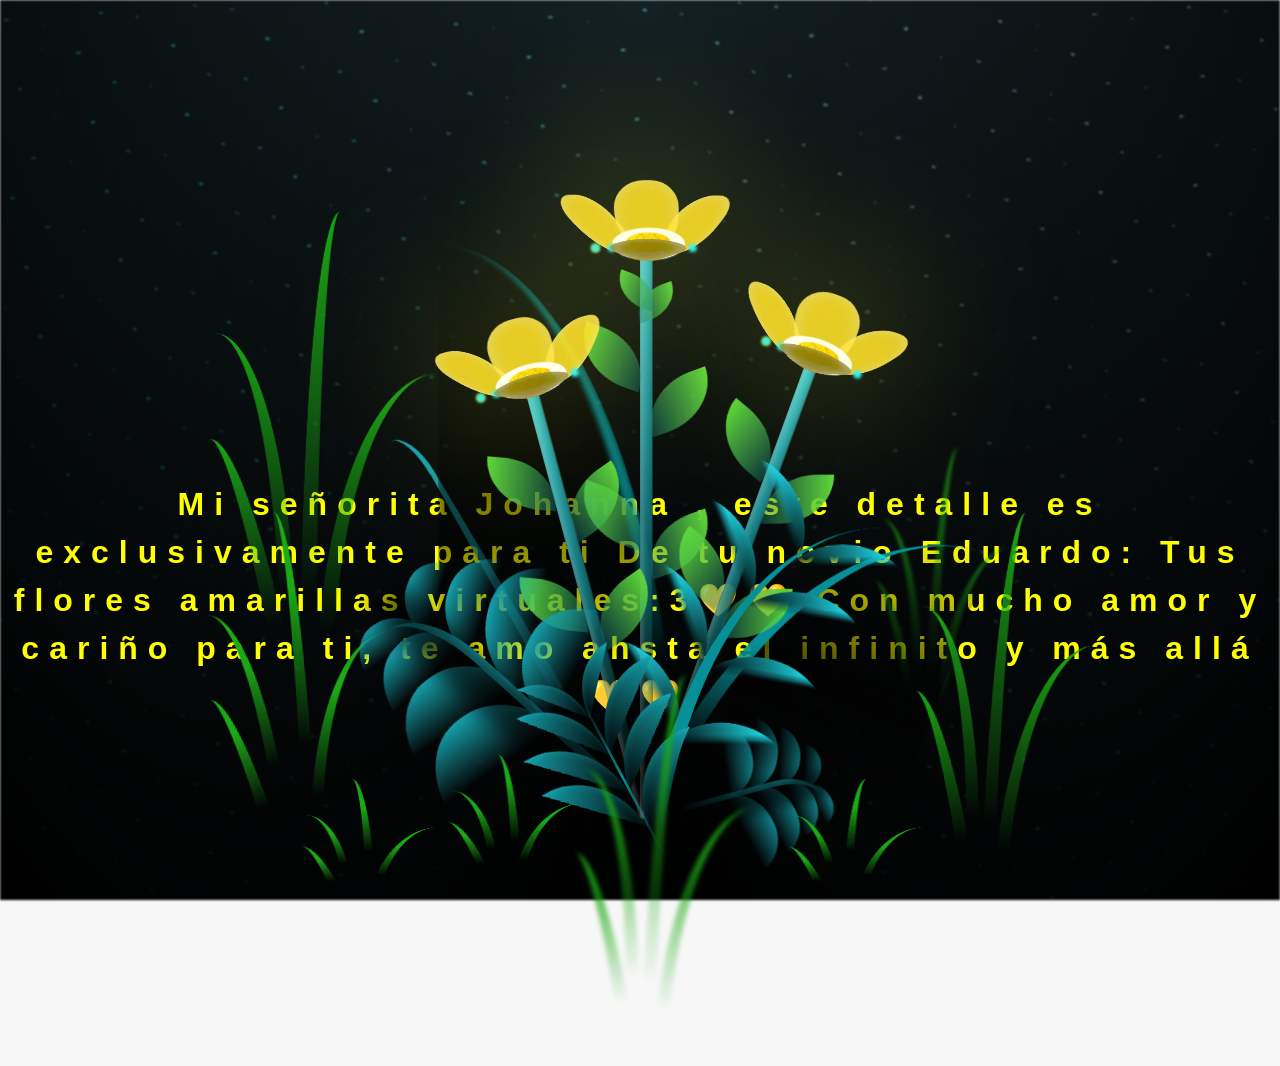
==== flower.html @ 1150c1e6 "Add files via upload" ====
<!DOCTYPE html>
<html lang="es">
  <head>
    <meta charset="UTF-8" />
    <meta http-equiv="X-UA-Compatible" content="IE=edge" />
    <meta name="viewport" content="width=device-width, initial-scale=1.0" />
    <link rel="stylesheet" href="css/main.css" />
    <link rel="icon" href="img/flowers.png" type="image/x-icon" />
    <title>Flower</title>
  </head>
  <body class="container">
    <audio src="sound/Te Amo y Más.mp3" autoplay></audio>
    <div id="lyrics">
     
    </div>
    <h1 class="titulo">Mi señorita Johanna  , este detalle es exclusivamente para ti
      De tu novio Eduardo: Tus flores amarillas virtuales:3💛💛
    Con mucho amor y cariño para ti, te amo ahsta el infinito y más allá💛💛</h1>
  
    <div class="night"></div>
    <div class="flowers">
      <div class="flower flower--1">
        <div class="flower__leafs flower__leafs--1">
          <div class="flower__leaf flower__leaf--1"></div>
          <div class="flower__leaf flower__leaf--2"></div>
          <div class="flower__leaf flower__leaf--3"></div>
          <div class="flower__leaf flower__leaf--4"></div>
          <div class="flower__white-circle"></div>

          <div class="flower__light flower__light--1"></div>
          <div class="flower__light flower__light--2"></div>
          <div class="flower__light flower__light--3"></div>
          <div class="flower__light flower__light--4"></div>
          <div class="flower__light flower__light--5"></div>
          <div class="flower__light flower__light--6"></div>
          <div class="flower__light flower__light--7"></div>
          <div class="flower__light flower__light--8"></div>
        </div>
        <div class="flower__line">
          <div class="flower__line__leaf flower__line__leaf--1"></div>
          <div class="flower__line__leaf flower__line__leaf--2"></div>
          <div class="flower__line__leaf flower__line__leaf--3"></div>
          <div class="flower__line__leaf flower__line__leaf--4"></div>
          <div class="flower__line__leaf flower__line__leaf--5"></div>
          <div class="flower__line__leaf flower__line__leaf--6"></div>
        </div>
      </div>

      <div class="flower flower--2">
        <div class="flower__leafs flower__leafs--2">
          <div class="flower__leaf flower__leaf--1"></div>
          <div class="flower__leaf flower__leaf--2"></div>
          <div class="flower__leaf flower__leaf--3"></div>
          <div class="flower__leaf flower__leaf--4"></div>
          <div class="flower__white-circle"></div>

          <div class="flower__light flower__light--1"></div>
          <div class="flower__light flower__light--2"></div>
          <div class="flower__light flower__light--3"></div>
          <div class="flower__light flower__light--4"></div>
          <div class="flower__light flower__light--5"></div>
          <div class="flower__light flower__light--6"></div>
          <div class="flower__light flower__light--7"></div>
          <div class="flower__light flower__light--8"></div>
        </div>
        <div class="flower__line">
          <div class="flower__line__leaf flower__line__leaf--1"></div>
          <div class="flower__line__leaf flower__line__leaf--2"></div>
          <div class="flower__line__leaf flower__line__leaf--3"></div>
          <div class="flower__line__leaf flower__line__leaf--4"></div>
        </div>
      </div>

      <div class="flower flower--3">
        <div class="flower__leafs flower__leafs--3">
          <div class="flower__leaf flower__leaf--1"></div>
          <div class="flower__leaf flower__leaf--2"></div>
          <div class="flower__leaf flower__leaf--3"></div>
          <div class="flower__leaf flower__leaf--4"></div>
          <div class="flower__white-circle"></div>

          <div class="flower__light flower__light--1"></div>
          <div class="flower__light flower__light--2"></div>
          <div class="flower__light flower__light--3"></div>
          <div class="flower__light flower__light--4"></div>
          <div class="flower__light flower__light--5"></div>
          <div class="flower__light flower__light--6"></div>
          <div class="flower__light flower__light--7"></div>
          <div class="flower__light flower__light--8"></div>
        </div>
        <div class="flower__line">
          <div class="flower__line__leaf flower__line__leaf--1"></div>
          <div class="flower__line__leaf flower__line__leaf--2"></div>
          <div class="flower__line__leaf flower__line__leaf--3"></div>
          <div class="flower__line__leaf flower__line__leaf--4"></div>
        </div>
      </div>

      <div class="grow-ans" style="--d: 1.2s">
        <div class="flower__g-long">
          <div class="flower__g-long__top"></div>
          <div class="flower__g-long__bottom"></div>
        </div>
      </div>

      <div class="growing-grass">
        <div class="flower__grass flower__grass--1">
          <div class="flower__grass--top"></div>
          <div class="flower__grass--bottom"></div>
          <div class="flower__grass__leaf flower__grass__leaf--1"></div>
          <div class="flower__grass__leaf flower__grass__leaf--2"></div>
          <div class="flower__grass__leaf flower__grass__leaf--3"></div>
          <div class="flower__grass__leaf flower__grass__leaf--4"></div>
          <div class="flower__grass__leaf flower__grass__leaf--5"></div>
          <div class="flower__grass__leaf flower__grass__leaf--6"></div>
          <div class="flower__grass__leaf flower__grass__leaf--7"></div>
          <div class="flower__grass__leaf flower__grass__leaf--8"></div>
          <div class="flower__grass__overlay"></div>
        </div>
      </div>

      <div class="growing-grass">
        <div class="flower__grass flower__grass--2">
          <div class="flower__grass--top"></div>
          <div class="flower__grass--bottom"></div>
          <div class="flower__grass__leaf flower__grass__leaf--1"></div>
          <div class="flower__grass__leaf flower__grass__leaf--2"></div>
          <div class="flower__grass__leaf flower__grass__leaf--3"></div>
          <div class="flower__grass__leaf flower__grass__leaf--4"></div>
          <div class="flower__grass__leaf flower__grass__leaf--5"></div>
          <div class="flower__grass__leaf flower__grass__leaf--6"></div>
          <div class="flower__grass__leaf flower__grass__leaf--7"></div>
          <div class="flower__grass__leaf flower__grass__leaf--8"></div>
          <div class="flower__grass__overlay"></div>
        </div>
      </div>

      <div class="grow-ans" style="--d: 2.4s">
        <div class="flower__g-right flower__g-right--1">
          <div class="leaf"></div>
        </div>
      </div>

      <div class="grow-ans" style="--d: 2.8s">
        <div class="flower__g-right flower__g-right--2">
          <div class="leaf"></div>
        </div>
      </div>

      <div class="grow-ans" style="--d: 2.8s">
        <div class="flower__g-front">
          <div
            class="flower__g-front__leaf-wrapper flower__g-front__leaf-wrapper--1"
          >
            <div class="flower__g-front__leaf"></div>
          </div>
          <div
            class="flower__g-front__leaf-wrapper flower__g-front__leaf-wrapper--2"
          >
            <div class="flower__g-front__leaf"></div>
          </div>
          <div
            class="flower__g-front__leaf-wrapper flower__g-front__leaf-wrapper--3"
          >
            <div class="flower__g-front__leaf"></div>
          </div>
          <div
            class="flower__g-front__leaf-wrapper flower__g-front__leaf-wrapper--4"
          >
            <div class="flower__g-front__leaf"></div>
          </div>
          <div
            class="flower__g-front__leaf-wrapper flower__g-front__leaf-wrapper--5"
          >
            <div class="flower__g-front__leaf"></div>
          </div>
          <div
            class="flower__g-front__leaf-wrapper flower__g-front__leaf-wrapper--6"
          >
            <div class="flower__g-front__leaf"></div>
          </div>
          <div
            class="flower__g-front__leaf-wrapper flower__g-front__leaf-wrapper--7"
          >
            <div class="flower__g-front__leaf"></div>
          </div>
          <div
            class="flower__g-front__leaf-wrapper flower__g-front__leaf-wrapper--8"
          >
            <div class="flower__g-front__leaf"></div>
          </div>
          <div class="flower__g-front__line"></div>
        </div>
      </div>

      <div class="grow-ans" style="--d: 3.2s">
        <div class="flower__g-fr">
          <div class="leaf"></div>
          <div class="flower__g-fr__leaf flower__g-fr__leaf--1"></div>
          <div class="flower__g-fr__leaf flower__g-fr__leaf--2"></div>
          <div class="flower__g-fr__leaf flower__g-fr__leaf--3"></div>
          <div class="flower__g-fr__leaf flower__g-fr__leaf--4"></div>
          <div class="flower__g-fr__leaf flower__g-fr__leaf--5"></div>
          <div class="flower__g-fr__leaf flower__g-fr__leaf--6"></div>
          <div class="flower__g-fr__leaf flower__g-fr__leaf--7"></div>
          <div class="flower__g-fr__leaf flower__g-fr__leaf--8"></div>
        </div>
      </div>

      <div class="long-g long-g--0">
        <div class="grow-ans" style="--d: 3s">
          <div class="leaf leaf--0"></div>
        </div>
        <div class="grow-ans" style="--d: 2.2s">
          <div class="leaf leaf--1"></div>
        </div>
        <div class="grow-ans" style="--d: 3.4s">
          <div class="leaf leaf--2"></div>
        </div>
        <div class="grow-ans" style="--d: 3.6s">
          <div class="leaf leaf--3"></div>
        </div>
      </div>

      <div class="long-g long-g--1">
        <div class="grow-ans" style="--d: 3.6s">
          <div class="leaf leaf--0"></div>
        </div>
        <div class="grow-ans" style="--d: 3.8s">
          <div class="leaf leaf--1"></div>
        </div>
        <div class="grow-ans" style="--d: 4s">
          <div class="leaf leaf--2"></div>
        </div>
        <div class="grow-ans" style="--d: 4.2s">
          <div class="leaf leaf--3"></div>
        </div>
      </div>

      <div class="long-g long-g--2">
        <div class="grow-ans" style="--d: 4s">
          <div class="leaf leaf--0"></div>
        </div>
        <div class="grow-ans" style="--d: 4.2s">
          <div class="leaf leaf--1"></div>
        </div>
        <div class="grow-ans" style="--d: 4.4s">
          <div class="leaf leaf--2"></div>
        </div>
        <div class="grow-ans" style="--d: 4.6s">
          <div class="leaf leaf--3"></div>
        </div>
      </div>

      <div class="long-g long-g--3">
        <div class="grow-ans" style="--d: 4s">
          <div class="leaf leaf--0"></div>
        </div>
        <div class="grow-ans" style="--d: 4.2s">
          <div class="leaf leaf--1"></div>
        </div>
        <div class="grow-ans" style="--d: 3s">
          <div class="leaf leaf--2"></div>
        </div>
        <div class="grow-ans" style="--d: 3.6s">
          <div class="leaf leaf--3"></div>
        </div>
      </div>

      <div class="long-g long-g--4">
        <div class="grow-ans" style="--d: 4s">
          <div class="leaf leaf--0"></div>
        </div>
        <div class="grow-ans" style="--d: 4.2s">
          <div class="leaf leaf--1"></div>
        </div>
        <div class="grow-ans" style="--d: 3s">
          <div class="leaf leaf--2"></div>
        </div>
        <div class="grow-ans" style="--d: 3.6s">
          <div class="leaf leaf--3"></div>
        </div>
      </div>

      <div class="long-g long-g--5">
        <div class="grow-ans" style="--d: 4s">
          <div class="leaf leaf--0"></div>
        </div>
        <div class="grow-ans" style="--d: 4.2s">
          <div class="leaf leaf--1"></div>
        </div>
        <div class="grow-ans" style="--d: 3s">
          <div class="leaf leaf--2"></div>
        </div>
        <div class="grow-ans" style="--d: 3.6s">
          <div class="leaf leaf--3"></div>
        </div>
      </div>

      <div class="long-g long-g--6">
        <div class="grow-ans" style="--d: 4.2s">
          <div class="leaf leaf--0"></div>
        </div>
        <div class="grow-ans" style="--d: 4.4s">
          <div class="leaf leaf--1"></div>
        </div>
        <div class="grow-ans" style="--d: 4.6s">
          <div class="leaf leaf--2"></div>
        </div>
        <div class="grow-ans" style="--d: 4.8s">
          <div class="leaf leaf--3"></div>
        </div>
      </div>

      <div class="long-g long-g--7">
        <div class="grow-ans" style="--d: 3s">
          <div class="leaf leaf--0"></div>
        </div>
        <div class="grow-ans" style="--d: 3.2s">
          <div class="leaf leaf--1"></div>
        </div>
        <div class="grow-ans" style="--d: 3.5s">
          <div class="leaf leaf--2"></div>
        </div>
        <div class="grow-ans" style="--d: 3.6s">
          <div class="leaf leaf--3"></div>
        </div>
      </div>
    </div>
    <script src="anim.js"></script>
    <script src="main.js"></script>
  </body>
</html>
---- css/main.css ----
*,
*::after,
*::before {
  padding: 0;
  margin: 0;
  box-sizing: border-box;
}

:root {
  --dark-color: #000;
}

body {
  display: flex;
  align-items: flex-end;
  justify-content: center;
  min-height: 100vh;
  background-color: var(--dark-color);
  overflow: hidden;
  perspective: 1000px;
}

#lyrics {
  font-size: 28px;
  font-family: "Franklin Gothic Medium", "Arial Narrow", Arial, sans-serif;
  color: white;
  position: absolute;
  margin-bottom: 20%;
  z-index: 1;
  font-weight: bold;
  letter-spacing: 4px;
}
@media only screen and (max-width: 600px) {
  /* Estilos específicos para dispositivos con un ancho máximo de 600px */
  #lyrics {
      font-size: 14px; /* Reduce el tamaño del texto para dispositivos más pequeños */
      margin-bottom: 530px;
      letter-spacing: 3px;
  }

}
.titulo {
  margin-bottom: 180px;
  font-family: "Arial Narrow", Arial, sans-serif;
  color: yellow;
  position: absolute;
  font-weight: bold;
  letter-spacing: 10px;
  opacity: 0;
  animation: fadeIn 3s ease-in-out forwards;
  text-align: center;
}
@keyframes fadeIn {
  from {
    opacity: 0;
  }
  to {
    opacity: 1;
  }
}

.night {
  z-index: -1;
  position: absolute;
  left: 50%;
  top: 0;
  transform: translateX(-50%);
  width: 100%;
  height: 100%;
  filter: blur(0.1vmin);
  background-image: radial-gradient(
      ellipse at top,
      transparent 0%,
      var(--dark-color)
    ),
    radial-gradient(
      ellipse at bottom,
      var(--dark-color),
      rgba(145, 233, 255, 0.2)
    ),
    repeating-linear-gradient(
      220deg,
      rgb(0, 0, 0) 0px,
      rgb(0, 0, 0) 19px,
      transparent 19px,
      transparent 22px
    ),
    repeating-linear-gradient(
      189deg,
      rgb(0, 0, 0) 0px,
      rgb(0, 0, 0) 19px,
      transparent 19px,
      transparent 22px
    ),
    repeating-linear-gradient(
      148deg,
      rgb(0, 0, 0) 0px,
      rgb(0, 0, 0) 19px,
      transparent 19px,
      transparent 22px
    ),
    linear-gradient(90deg, rgb(0, 255, 250), rgb(240, 240, 240));
}

.flowers {
  position: relative;
  transform: scale(0.9);
  /*margin-bottom: 100px;
  */
}

@media only screen and (max-width: 600px) {
  /* Estilos específicos para dispositivos con un ancho máximo de 600px */
.flowers {
      font-size: 14px;
      margin-bottom: 35%;
      letter-spacing: 3px;
      transform: scale(1.0);
}

}

.flower {
  position: absolute;
  bottom: 10vmin;
  transform-origin: bottom center;
  z-index: 10;
  --fl-speed: 0.8s;
}
.flower--1 {
  -webkit-animation: moving-flower-1 4s linear infinite;
  animation: moving-flower-1 4s linear infinite;
}
.flower--1 .flower__line {
  height: 70vmin;
  -webkit-animation-delay: 0.3s;
  animation-delay: 0.3s;
}
.flower--1 .flower__line__leaf--1 {
  -webkit-animation: blooming-leaf-right var(--fl-speed) 1.6s backwards;
  animation: blooming-leaf-right var(--fl-speed) 1.6s backwards;
}
.flower--1 .flower__line__leaf--2 {
  -webkit-animation: blooming-leaf-right var(--fl-speed) 1.4s backwards;
  animation: blooming-leaf-right var(--fl-speed) 1.4s backwards;
}
.flower--1 .flower__line__leaf--3 {
  -webkit-animation: blooming-leaf-left var(--fl-speed) 1.2s backwards;
  animation: blooming-leaf-left var(--fl-speed) 1.2s backwards;
}
.flower--1 .flower__line__leaf--4 {
  -webkit-animation: blooming-leaf-left var(--fl-speed) 1s backwards;
  animation: blooming-leaf-left var(--fl-speed) 1s backwards;
}
.flower--1 .flower__line__leaf--5 {
  -webkit-animation: blooming-leaf-right var(--fl-speed) 1.8s backwards;
  animation: blooming-leaf-right var(--fl-speed) 1.8s backwards;
}
.flower--1 .flower__line__leaf--6 {
  -webkit-animation: blooming-leaf-left var(--fl-speed) 2s backwards;
  animation: blooming-leaf-left var(--fl-speed) 2s backwards;
}
.flower--2 {
  left: 50%;
  transform: rotate(20deg);
  -webkit-animation: moving-flower-2 4s linear infinite;
  animation: moving-flower-2 4s linear infinite;
}
.flower--2 .flower__line {
  height: 60vmin;
  -webkit-animation-delay: 0.6s;
  animation-delay: 0.6s;
}
.flower--2 .flower__line__leaf--1 {
  -webkit-animation: blooming-leaf-right var(--fl-speed) 1.9s backwards;
  animation: blooming-leaf-right var(--fl-speed) 1.9s backwards;
}
.flower--2 .flower__line__leaf--2 {
  -webkit-animation: blooming-leaf-right var(--fl-speed) 1.7s backwards;
  animation: blooming-leaf-right var(--fl-speed) 1.7s backwards;
}
.flower--2 .flower__line__leaf--3 {
  -webkit-animation: blooming-leaf-left var(--fl-speed) 1.5s backwards;
  animation: blooming-leaf-left var(--fl-speed) 1.5s backwards;
}
.flower--2 .flower__line__leaf--4 {
  -webkit-animation: blooming-leaf-left var(--fl-speed) 1.3s backwards;
  animation: blooming-leaf-left var(--fl-speed) 1.3s backwards;
}
.flower--3 {
  left: 50%;
  transform: rotate(-15deg);
  -webkit-animation: moving-flower-3 4s linear infinite;
  animation: moving-flower-3 4s linear infinite;
}
.flower--3 .flower__line {
  -webkit-animation-delay: 0.9s;
  animation-delay: 0.9s;
}
.flower--3 .flower__line__leaf--1 {
  -webkit-animation: blooming-leaf-right var(--fl-speed) 2.5s backwards;
  animation: blooming-leaf-right var(--fl-speed) 2.5s backwards;
}
.flower--3 .flower__line__leaf--2 {
  -webkit-animation: blooming-leaf-right var(--fl-speed) 2.3s backwards;
  animation: blooming-leaf-right var(--fl-speed) 2.3s backwards;
}
.flower--3 .flower__line__leaf--3 {
  -webkit-animation: blooming-leaf-left var(--fl-speed) 2.1s backwards;
  animation: blooming-leaf-left var(--fl-speed) 2.1s backwards;
}
.flower--3 .flower__line__leaf--4 {
  -webkit-animation: blooming-leaf-left var(--fl-speed) 1.9s backwards;
  animation: blooming-leaf-left var(--fl-speed) 1.9s backwards;
}
.flower__leafs {
  position: relative;
  -webkit-animation: blooming-flower 2s backwards;
  animation: blooming-flower 2s backwards;
}
.flower__leafs--1 {
  -webkit-animation-delay: 1.1s;
  animation-delay: 1.1s;
}
.flower__leafs--2 {
  -webkit-animation-delay: 1.4s;
  animation-delay: 1.4s;
}
.flower__leafs--3 {
  -webkit-animation-delay: 1.7s;
  animation-delay: 1.7s;
}
.flower__leafs::after {
  content: "";
  position: absolute;
  left: 0;
  top: 0;
  transform: translate(-50%, -100%);
  width: 8vmin;
  height: 8vmin;
  background-color: #f9fd25;
  /* background-color: #fd2525; */
  filter: blur(10vmin);
}
.flower__leaf {
  position: absolute;
  bottom: 0;
  left: 50%;
  width: 8vmin;
  height: 11vmin;
  border-radius: 51% 49% 47% 53%/44% 45% 55% 69%;
  background-color: #253bfd;
  background-color: #fddd25;
  transform-origin: bottom center;
  opacity: 0.9;
  box-shadow: inset 0 0 2vmin rgba(255, 255, 255, 0.5);
}
.flower__leaf--1 {
  transform: translate(-10%, 1%) rotateY(40deg) rotateX(-50deg);
}
.flower__leaf--2 {
  transform: translate(-50%, -4%) rotateX(40deg);
}
.flower__leaf--3 {
  transform: translate(-90%, 0%) rotateY(45deg) rotateX(50deg);
}
.flower__leaf--4 {
  width: 8vmin;
  height: 8vmin;
  transform-origin: bottom left;
  border-radius: 4vmin 10vmin 4vmin 4vmin;
  transform: translate(0%, 18%) rotateX(70deg) rotate(-43deg);
  background-color: #7c6901;
  z-index: 1;
  opacity: 0.8;
}
.flower__white-circle {
  position: absolute;
  left: -3.5vmin;
  top: -3vmin;
  width: 9vmin;
  height: 4vmin;
  border-radius: 50%;
  background-color: #fff;
}
.flower__white-circle::after {
  content: "";
  position: absolute;
  left: 50%;
  top: 45%;
  transform: translate(-50%, -50%);
  width: 60%;
  height: 60%;
  border-radius: inherit;
  background-image: repeating-linear-gradient(
      135deg,
      rgba(0, 0, 0, 0.03) 0px,
      rgba(0, 0, 0, 0.03) 1px,
      transparent 1px,
      transparent 12px
    ),
    repeating-linear-gradient(
      45deg,
      rgba(0, 0, 0, 0.03) 0px,
      rgba(0, 0, 0, 0.03) 1px,
      transparent 1px,
      transparent 12px
    ),
    repeating-linear-gradient(
      67.5deg,
      rgba(0, 0, 0, 0.03) 0px,
      rgba(0, 0, 0, 0.03) 1px,
      transparent 1px,
      transparent 12px
    ),
    repeating-linear-gradient(
      135deg,
      rgba(0, 0, 0, 0.03) 0px,
      rgba(0, 0, 0, 0.03) 1px,
      transparent 1px,
      transparent 12px
    ),
    repeating-linear-gradient(
      45deg,
      rgba(0, 0, 0, 0.03) 0px,
      rgba(0, 0, 0, 0.03) 1px,
      transparent 1px,
      transparent 12px
    ),
    repeating-linear-gradient(
      112.5deg,
      rgba(0, 0, 0, 0.03) 0px,
      rgba(0, 0, 0, 0.03) 1px,
      transparent 1px,
      transparent 12px
    ),
    repeating-linear-gradient(
      112.5deg,
      rgba(0, 0, 0, 0.03) 0px,
      rgba(0, 0, 0, 0.03) 1px,
      transparent 1px,
      transparent 12px
    ),
    repeating-linear-gradient(
      45deg,
      rgba(0, 0, 0, 0.03) 0px,
      rgba(0, 0, 0, 0.03) 1px,
      transparent 1px,
      transparent 12px
    ),
    repeating-linear-gradient(
      22.5deg,
      rgba(0, 0, 0, 0.03) 0px,
      rgba(0, 0, 0, 0.03) 1px,
      transparent 1px,
      transparent 12px
    ),
    repeating-linear-gradient(
      45deg,
      rgba(0, 0, 0, 0.03) 0px,
      rgba(0, 0, 0, 0.03) 1px,
      transparent 1px,
      transparent 12px
    ),
    repeating-linear-gradient(
      22.5deg,
      rgba(0, 0, 0, 0.03) 0px,
      rgba(0, 0, 0, 0.03) 1px,
      transparent 1px,
      transparent 12px
    ),
    repeating-linear-gradient(
      135deg,
      rgba(0, 0, 0, 0.03) 0px,
      rgba(0, 0, 0, 0.03) 1px,
      transparent 1px,
      transparent 12px
    ),
    repeating-linear-gradient(
      157.5deg,
      rgba(0, 0, 0, 0.03) 0px,
      rgba(0, 0, 0, 0.03) 1px,
      transparent 1px,
      transparent 12px
    ),
    repeating-linear-gradient(
      67.5deg,
      rgba(0, 0, 0, 0.03) 0px,
      rgba(0, 0, 0, 0.03) 1px,
      transparent 1px,
      transparent 12px
    ),
    repeating-linear-gradient(
      67.5deg,
      rgba(0, 0, 0, 0.03) 0px,
      rgba(0, 0, 0, 0.03) 1px,
      transparent 1px,
      transparent 12px
    ),
    linear-gradient(90deg, rgb(255, 235, 18), rgb(255, 206, 0));
}
.flower__line {
  height: 55vmin;
  width: 1.5vmin;
  background-image: linear-gradient(
      to left,
      rgba(0, 0, 0, 0.2),
      transparent,
      rgba(255, 255, 255, 0.2)
    ),
    linear-gradient(to top, transparent 10%, #14757a, #39c6d6);
  box-shadow: inset 0 0 2px rgba(0, 0, 0, 0.5);
  -webkit-animation: grow-flower-tree 4s backwards;
  animation: grow-flower-tree 4s backwards;
}
.flower__line__leaf {
  --w: 7vmin;
  --h: calc(var(--w) + 2vmin);
  position: absolute;
  top: 20%;
  left: 90%;
  width: var(--w);
  height: var(--h);
  border-top-right-radius: var(--h);
  border-bottom-left-radius: var(--h);
  background-image: linear-gradient(to top, rgba(20, 117, 122, 0.4), #5ed639);
}
.flower__line__leaf--1 {
  transform: rotate(70deg) rotateY(30deg);
}
.flower__line__leaf--2 {
  top: 45%;
  transform: rotate(70deg) rotateY(30deg);
}
.flower__line__leaf--3,
.flower__line__leaf--4,
.flower__line__leaf--6 {
  border-top-right-radius: 0;
  border-bottom-left-radius: 0;
  border-top-left-radius: var(--h);
  border-bottom-right-radius: var(--h);
  left: -460%;
  top: 12%;
  transform: rotate(-70deg) rotateY(30deg);
}
.flower__line__leaf--4 {
  top: 40%;
}
.flower__line__leaf--5 {
  top: 0;
  transform-origin: left;
  transform: rotate(70deg) rotateY(30deg) scale(0.6);
}
.flower__line__leaf--6 {
  top: -2%;
  left: -450%;
  transform-origin: right;
  transform: rotate(-70deg) rotateY(30deg) scale(0.6);
}
.flower__light {
  position: absolute;
  bottom: 0vmin;
  width: 1vmin;
  height: 1vmin;
  background-color: rgb(255, 251, 0);
  border-radius: 50%;
  filter: blur(0.2vmin);
  -webkit-animation: light-ans 4s linear infinite backwards;
  animation: light-ans 4s linear infinite backwards;
}
.flower__light:nth-child(odd) {
  background-color: #23f0ff;
}
.flower__light--1 {
  left: -2vmin;
  -webkit-animation-delay: 1s;
  animation-delay: 1s;
}
.flower__light--2 {
  left: 3vmin;
  -webkit-animation-delay: 0.5s;
  animation-delay: 0.5s;
}
.flower__light--3 {
  left: -6vmin;
  -webkit-animation-delay: 0.3s;
  animation-delay: 0.3s;
}
.flower__light--4 {
  left: 6vmin;
  -webkit-animation-delay: 0.9s;
  animation-delay: 0.9s;
}
.flower__light--5 {
  left: -1vmin;
  -webkit-animation-delay: 1.5s;
  animation-delay: 1.5s;
}
.flower__light--6 {
  left: -4vmin;
  -webkit-animation-delay: 3s;
  animation-delay: 3s;
}
.flower__light--7 {
  left: 3vmin;
  -webkit-animation-delay: 2s;
  animation-delay: 2s;
}
.flower__light--8 {
  left: -6vmin;
  -webkit-animation-delay: 3.5s;
  animation-delay: 3.5s;
}
.flower__grass {
  --c: #159faa;
  --line-w: 1.5vmin;
  position: absolute;
  bottom: 12vmin;
  left: -7vmin;
  display: flex;
  flex-direction: column;
  align-items: flex-end;
  z-index: 20;
  transform-origin: bottom center;
  transform: rotate(-48deg) rotateY(40deg);
}
.flower__grass--1 {
  -webkit-animation: moving-grass 2s linear infinite;
  animation: moving-grass 2s linear infinite;
}
.flower__grass--2 {
  left: 2vmin;
  bottom: 10vmin;
  transform: scale(0.5) rotate(75deg) rotateX(10deg) rotateY(-200deg);
  opacity: 0.8;
  z-index: 0;
  -webkit-animation: moving-grass--2 1.5s linear infinite;
  animation: moving-grass--2 1.5s linear infinite;
}
.flower__grass--top {
  width: 7vmin;
  height: 10vmin;
  border-top-right-radius: 100%;
  border-right: var(--line-w) solid var(--c);
  transform-origin: bottom center;
  transform: rotate(-2deg);
}
.flower__grass--bottom {
  margin-top: -2px;
  width: var(--line-w);
  height: 25vmin;
  background-image: linear-gradient(to top, transparent, var(--c));
}
.flower__grass__leaf {
  --size: 10vmin;
  position: absolute;
  width: calc(var(--size) * 2.1);
  height: var(--size);
  border-top-left-radius: var(--size);
  border-top-right-radius: var(--size);
  background-image: linear-gradient(
    to top,
    transparent,
    transparent 30%,
    var(--c)
  );
  z-index: 100;
}
.flower__grass__leaf--1 {
  top: -6%;
  left: 30%;
  --size: 6vmin;
  transform: rotate(-20deg);
  -webkit-animation: growing-grass-ans--1 2s 2.6s backwards;
  animation: growing-grass-ans--1 2s 2.6s backwards;
}
@-webkit-keyframes growing-grass-ans--1 {
  0% {
    transform-origin: bottom left;
    transform: rotate(-20deg) scale(0);
  }
}
@keyframes growing-grass-ans--1 {
  0% {
    transform-origin: bottom left;
    transform: rotate(-20deg) scale(0);
  }
}
.flower__grass__leaf--2 {
  top: -5%;
  left: -110%;
  --size: 6vmin;
  transform: rotate(10deg);
  -webkit-animation: growing-grass-ans--2 2s 2.4s linear backwards;
  animation: growing-grass-ans--2 2s 2.4s linear backwards;
}
@-webkit-keyframes growing-grass-ans--2 {
  0% {
    transform-origin: bottom right;
    transform: rotate(10deg) scale(0);
  }
}
@keyframes growing-grass-ans--2 {
  0% {
    transform-origin: bottom right;
    transform: rotate(10deg) scale(0);
  }
}
.flower__grass__leaf--3 {
  top: 5%;
  left: 60%;
  --size: 8vmin;
  transform: rotate(-18deg) rotateX(-20deg);
  -webkit-animation: growing-grass-ans--3 2s 2.2s linear backwards;
  animation: growing-grass-ans--3 2s 2.2s linear backwards;
}
@-webkit-keyframes growing-grass-ans--3 {
  0% {
    transform-origin: bottom left;
    transform: rotate(-18deg) rotateX(-20deg) scale(0);
  }
}
@keyframes growing-grass-ans--3 {
  0% {
    transform-origin: bottom left;
    transform: rotate(-18deg) rotateX(-20deg) scale(0);
  }
}
.flower__grass__leaf--4 {
  top: 6%;
  left: -135%;
  --size: 8vmin;
  transform: rotate(2deg);
  -webkit-animation: growing-grass-ans--4 2s 2s linear backwards;
  animation: growing-grass-ans--4 2s 2s linear backwards;
}
@-webkit-keyframes growing-grass-ans--4 {
  0% {
    transform-origin: bottom right;
    transform: rotate(2deg) scale(0);
  }
}
@keyframes growing-grass-ans--4 {
  0% {
    transform-origin: bottom right;
    transform: rotate(2deg) scale(0);
  }
}
.flower__grass__leaf--5 {
  top: 20%;
  left: 60%;
  --size: 10vmin;
  transform: rotate(-24deg) rotateX(-20deg);
  -webkit-animation: growing-grass-ans--5 2s 1.8s linear backwards;
  animation: growing-grass-ans--5 2s 1.8s linear backwards;
}
@-webkit-keyframes growing-grass-ans--5 {
  0% {
    transform-origin: bottom left;
    transform: rotate(-24deg) rotateX(-20deg) scale(0);
  }
}
@keyframes growing-grass-ans--5 {
  0% {
    transform-origin: bottom left;
    transform: rotate(-24deg) rotateX(-20deg) scale(0);
  }
}
.flower__grass__leaf--6 {
  top: 22%;
  left: -180%;
  --size: 10vmin;
  transform: rotate(10deg);
  -webkit-animation: growing-grass-ans--6 2s 1.6s linear backwards;
  animation: growing-grass-ans--6 2s 1.6s linear backwards;
}
@-webkit-keyframes growing-grass-ans--6 {
  0% {
    transform-origin: bottom right;
    transform: rotate(10deg) scale(0);
  }
}
@keyframes growing-grass-ans--6 {
  0% {
    transform-origin: bottom right;
    transform: rotate(10deg) scale(0);
  }
}
.flower__grass__leaf--7 {
  top: 39%;
  left: 70%;
  --size: 10vmin;
  transform: rotate(-10deg);
  -webkit-animation: growing-grass-ans--7 2s 1.4s linear backwards;
  animation: growing-grass-ans--7 2s 1.4s linear backwards;
}
@-webkit-keyframes growing-grass-ans--7 {
  0% {
    transform-origin: bottom left;
    transform: rotate(-10deg) scale(0);
  }
}
@keyframes growing-grass-ans--7 {
  0% {
    transform-origin: bottom left;
    transform: rotate(-10deg) scale(0);
  }
}
.flower__grass__leaf--8 {
  top: 40%;
  left: -215%;
  --size: 11vmin;
  transform: rotate(10deg);
  -webkit-animation: growing-grass-ans--8 2s 1.2s linear backwards;
  animation: growing-grass-ans--8 2s 1.2s linear backwards;
}
@-webkit-keyframes growing-grass-ans--8 {
  0% {
    transform-origin: bottom right;
    transform: rotate(10deg) scale(0);
  }
}
@keyframes growing-grass-ans--8 {
  0% {
    transform-origin: bottom right;
    transform: rotate(10deg) scale(0);
  }
}
.flower__grass__overlay {
  position: absolute;
  top: -10%;
  right: 0%;
  width: 100%;
  height: 100%;
  background-color: rgba(0, 0, 0, 0.6);
  filter: blur(1.5vmin);
  z-index: 100;
}
.flower__g-long {
  --w: 2vmin;
  --h: 6vmin;
  --c: #159faa;
  position: absolute;
  bottom: 10vmin;
  left: -3vmin;
  transform-origin: bottom center;
  transform: rotate(-30deg) rotateY(-20deg);
  display: flex;
  flex-direction: column;
  align-items: flex-end;
  -webkit-animation: flower-g-long-ans 3s linear infinite;
  animation: flower-g-long-ans 3s linear infinite;
}
@-webkit-keyframes flower-g-long-ans {
  0%,
  100% {
    transform: rotate(-30deg) rotateY(-20deg);
  }
  50% {
    transform: rotate(-32deg) rotateY(-20deg);
  }
}
@keyframes flower-g-long-ans {
  0%,
  100% {
    transform: rotate(-30deg) rotateY(-20deg);
  }
  50% {
    transform: rotate(-32deg) rotateY(-20deg);
  }
}
.flower__g-long__top {
  top: calc(var(--h) * -1);
  width: calc(var(--w) + 1vmin);
  height: var(--h);
  border-top-right-radius: 100%;
  border-right: 0.7vmin solid var(--c);
  transform: translate(-0.7vmin, 1vmin);
}
.flower__g-long__bottom {
  width: var(--w);
  height: 50vmin;
  transform-origin: bottom center;
  background-image: linear-gradient(to top, transparent 30%, var(--c));
  box-shadow: inset 0 0 2px rgba(0, 0, 0, 0.5);
  -webkit-clip-path: polygon(35% 0, 65% 1%, 100% 100%, 0% 100%);
  clip-path: polygon(35% 0, 65% 1%, 100% 100%, 0% 100%);
}
.flower__g-right {
  position: absolute;
  bottom: 6vmin;
  left: -2vmin;
  transform-origin: bottom left;
  transform: rotate(20deg);
}
.flower__g-right .leaf {
  width: 30vmin;
  height: 50vmin;
  border-top-left-radius: 100%;
  border-left: 2vmin solid #079097;
  background-image: linear-gradient(
    to bottom,
    transparent,
    var(--dark-color) 60%
  );
  -webkit-mask-image: linear-gradient(to top, transparent 30%, #079097 60%);
}
.flower__g-right--1 {
  -webkit-animation: flower-g-right-ans 2.5s linear infinite;
  animation: flower-g-right-ans 2.5s linear infinite;
}
.flower__g-right--2 {
  left: 5vmin;
  transform: rotateY(-180deg);
  -webkit-animation: flower-g-right-ans--2 3s linear infinite;
  animation: flower-g-right-ans--2 3s linear infinite;
}
.flower__g-right--2 .leaf {
  height: 75vmin;
  filter: blur(0.3vmin);
  opacity: 0.8;
}
@-webkit-keyframes flower-g-right-ans {
  0%,
  100% {
    transform: rotate(20deg);
  }
  50% {
    transform: rotate(24deg) rotateX(-20deg);
  }
}
@keyframes flower-g-right-ans {
  0%,
  100% {
    transform: rotate(20deg);
  }
  50% {
    transform: rotate(24deg) rotateX(-20deg);
  }
}
@-webkit-keyframes flower-g-right-ans--2 {
  0%,
  100% {
    transform: rotateY(-180deg) rotate(0deg) rotateX(-20deg);
  }
  50% {
    transform: rotateY(-180deg) rotate(6deg) rotateX(-20deg);
  }
}
@keyframes flower-g-right-ans--2 {
  0%,
  100% {
    transform: rotateY(-180deg) rotate(0deg) rotateX(-20deg);
  }
  50% {
    transform: rotateY(-180deg) rotate(6deg) rotateX(-20deg);
  }
}
.flower__g-front {
  position: absolute;
  bottom: 6vmin;
  left: 2.5vmin;
  z-index: 100;
  transform-origin: bottom center;
  transform: rotate(-28deg) rotateY(30deg) scale(1.04);
  -webkit-animation: flower__g-front-ans 2s linear infinite;
  animation: flower__g-front-ans 2s linear infinite;
}
@-webkit-keyframes flower__g-front-ans {
  0%,
  100% {
    transform: rotate(-28deg) rotateY(30deg) scale(1.04);
  }
  50% {
    transform: rotate(-35deg) rotateY(40deg) scale(1.04);
  }
}
@keyframes flower__g-front-ans {
  0%,
  100% {
    transform: rotate(-28deg) rotateY(30deg) scale(1.04);
  }
  50% {
    transform: rotate(-35deg) rotateY(40deg) scale(1.04);
  }
}
.flower__g-front__line {
  width: 0.3vmin;
  height: 20vmin;
  background-image: linear-gradient(
    to top,
    transparent,
    #079097,
    transparent 100%
  );
  position: relative;
}
.flower__g-front__leaf-wrapper {
  position: absolute;
  top: 0;
  left: 0;
  transform-origin: bottom left;
  transform: rotate(10deg);
}
.flower__g-front__leaf-wrapper:nth-child(even) {
  left: 0vmin;
  transform: rotateY(-180deg) rotate(5deg);
  -webkit-animation: flower__g-front__leaf-left-ans 1s ease-in backwards;
  animation: flower__g-front__leaf-left-ans 1s ease-in backwards;
}
.flower__g-front__leaf-wrapper:nth-child(odd) {
  -webkit-animation: flower__g-front__leaf-ans 1s ease-in backwards;
  animation: flower__g-front__leaf-ans 1s ease-in backwards;
}
.flower__g-front__leaf-wrapper--1 {
  top: -8vmin;
  transform: scale(0.7);
  -webkit-animation: flower__g-front__leaf-ans 1s 5.5s ease-in backwards !important;
  animation: flower__g-front__leaf-ans 1s 5.5s ease-in backwards !important;
}
.flower__g-front__leaf-wrapper--2 {
  top: -8vmin;
  transform: rotateY(-180deg) scale(0.7) !important;
  -webkit-animation: flower__g-front__leaf-left-ans-2 1s 4.6s ease-in backwards !important;
  animation: flower__g-front__leaf-left-ans-2 1s 4.6s ease-in backwards !important;
}
.flower__g-front__leaf-wrapper--3 {
  top: -3vmin;
  -webkit-animation: flower__g-front__leaf-ans 1s 4.6s ease-in backwards;
  animation: flower__g-front__leaf-ans 1s 4.6s ease-in backwards;
}
.flower__g-front__leaf-wrapper--4 {
  top: -3vmin;
  transform: rotateY(-180deg) scale(0.9) !important;
  -webkit-animation: flower__g-front__leaf-left-ans-2 1s 4.6s ease-in backwards !important;
  animation: flower__g-front__leaf-left-ans-2 1s 4.6s ease-in backwards !important;
}
@-webkit-keyframes flower__g-front__leaf-left-ans-2 {
  0% {
    transform: rotateY(-180deg) scale(0);
  }
}
@keyframes flower__g-front__leaf-left-ans-2 {
  0% {
    transform: rotateY(-180deg) scale(0);
  }
}
.flower__g-front__leaf-wrapper--5,
.flower__g-front__leaf-wrapper--6 {
  top: 2vmin;
}
.flower__g-front__leaf-wrapper--7,
.flower__g-front__leaf-wrapper--8 {
  top: 6.5vmin;
}
.flower__g-front__leaf-wrapper--2 {
  -webkit-animation-delay: 5.2s !important;
  animation-delay: 5.2s !important;
}
.flower__g-front__leaf-wrapper--3 {
  -webkit-animation-delay: 4.9s !important;
  animation-delay: 4.9s !important;
}
.flower__g-front__leaf-wrapper--5 {
  -webkit-animation-delay: 4.3s !important;
  animation-delay: 4.3s !important;
}
.flower__g-front__leaf-wrapper--6 {
  -webkit-animation-delay: 4.1s !important;
  animation-delay: 4.1s !important;
}
.flower__g-front__leaf-wrapper--7 {
  -webkit-animation-delay: 3.8s !important;
  animation-delay: 3.8s !important;
}
.flower__g-front__leaf-wrapper--8 {
  -webkit-animation-delay: 3.5s !important;
  animation-delay: 3.5s !important;
}
@-webkit-keyframes flower__g-front__leaf-ans {
  0% {
    transform: rotate(10deg) scale(0);
  }
}
@keyframes flower__g-front__leaf-ans {
  0% {
    transform: rotate(10deg) scale(0);
  }
}
@-webkit-keyframes flower__g-front__leaf-left-ans {
  0% {
    transform: rotateY(-180deg) rotate(5deg) scale(0);
  }
}
@keyframes flower__g-front__leaf-left-ans {
  0% {
    transform: rotateY(-180deg) rotate(5deg) scale(0);
  }
}
.flower__g-front__leaf {
  width: 10vmin;
  height: 10vmin;
  border-radius: 100% 0% 0% 100%/100% 100% 0% 0%;
  box-shadow: inset 0 2px 1vmin hsla(184deg, 97%, 58%, 0.2);
  background-image: linear-gradient(
      to bottom left,
      transparent,
      var(--dark-color)
    ),
    linear-gradient(to bottom right, #159faa 50%, transparent 50%, transparent);
  -webkit-mask-image: linear-gradient(
    to bottom right,
    #159faa 50%,
    transparent 50%,
    transparent
  );
  mask-image: linear-gradient(
    to bottom right,
    #159faa 50%,
    transparent 50%,
    transparent
  );
}
.flower__g-fr {
  position: absolute;
  bottom: -4vmin;
  left: vmin;
  transform-origin: bottom left;
  z-index: 10;
  -webkit-animation: flower__g-fr-ans 2s linear infinite;
  animation: flower__g-fr-ans 2s linear infinite;
}
@-webkit-keyframes flower__g-fr-ans {
  0%,
  100% {
    transform: rotate(2deg);
  }
  50% {
    transform: rotate(4deg);
  }
}
@keyframes flower__g-fr-ans {
  0%,
  100% {
    transform: rotate(2deg);
  }
  50% {
    transform: rotate(4deg);
  }
}
.flower__g-fr .leaf {
  width: 30vmin;
  height: 50vmin;
  border-top-left-radius: 100%;
  border-left: 2vmin solid #079097;
  -webkit-mask-image: linear-gradient(to top, transparent 25%, #079097 50%);
  position: relative;
  z-index: 1;
}
.flower__g-fr__leaf {
  position: absolute;
  top: 0;
  left: 0;
  width: 10vmin;
  height: 10vmin;
  border-radius: 100% 0% 0% 100%/100% 100% 0% 0%;
  box-shadow: inset 0 2px 1vmin hsla(184deg, 97%, 58%, 0.2);
  background-image: linear-gradient(
      to bottom left,
      transparent,
      var(--dark-color) 98%
    ),
    linear-gradient(to bottom right, #23f0ff 45%, transparent 50%, transparent);
  -webkit-mask-image: linear-gradient(
    135deg,
    #159faa 40%,
    transparent 50%,
    transparent
  );
}
.flower__g-fr__leaf--1 {
  left: 20vmin;
  transform: rotate(45deg);
  -webkit-animation: flower__g-fr-leaft-ans-1 0.5s 5.2s linear backwards;
  animation: flower__g-fr-leaft-ans-1 0.5s 5.2s linear backwards;
}
@-webkit-keyframes flower__g-fr-leaft-ans-1 {
  0% {
    transform-origin: left;
    transform: rotate(45deg) scale(0);
  }
}
@keyframes flower__g-fr-leaft-ans-1 {
  0% {
    transform-origin: left;
    transform: rotate(45deg) scale(0);
  }
}
.flower__g-fr__leaf--2 {
  left: 12vmin;
  top: -7vmin;
  transform: rotate(25deg) rotateY(-180deg);
  -webkit-animation: flower__g-fr-leaft-ans-6 0.5s 5s linear backwards;
  animation: flower__g-fr-leaft-ans-6 0.5s 5s linear backwards;
}
.flower__g-fr__leaf--3 {
  left: 15vmin;
  top: 6vmin;
  transform: rotate(55deg);
  -webkit-animation: flower__g-fr-leaft-ans-5 0.5s 4.8s linear backwards;
  animation: flower__g-fr-leaft-ans-5 0.5s 4.8s linear backwards;
}
.flower__g-fr__leaf--4 {
  left: 6vmin;
  top: -2vmin;
  transform: rotate(25deg) rotateY(-180deg);
  -webkit-animation: flower__g-fr-leaft-ans-6 0.5s 4.6s linear backwards;
  animation: flower__g-fr-leaft-ans-6 0.5s 4.6s linear backwards;
}
.flower__g-fr__leaf--5 {
  left: 10vmin;
  top: 14vmin;
  transform: rotate(55deg);
  -webkit-animation: flower__g-fr-leaft-ans-5 0.5s 4.4s linear backwards;
  animation: flower__g-fr-leaft-ans-5 0.5s 4.4s linear backwards;
}
@-webkit-keyframes flower__g-fr-leaft-ans-5 {
  0% {
    transform-origin: left;
    transform: rotate(55deg) scale(0);
  }
}
@keyframes flower__g-fr-leaft-ans-5 {
  0% {
    transform-origin: left;
    transform: rotate(55deg) scale(0);
  }
}
.flower__g-fr__leaf--6 {
  left: 0vmin;
  top: 6vmin;
  transform: rotate(25deg) rotateY(-180deg);
  -webkit-animation: flower__g-fr-leaft-ans-6 0.5s 4.2s linear backwards;
  animation: flower__g-fr-leaft-ans-6 0.5s 4.2s linear backwards;
}
@-webkit-keyframes flower__g-fr-leaft-ans-6 {
  0% {
    transform-origin: right;
    transform: rotate(25deg) rotateY(-180deg) scale(0);
  }
}
@keyframes flower__g-fr-leaft-ans-6 {
  0% {
    transform-origin: right;
    transform: rotate(25deg) rotateY(-180deg) scale(0);
  }
}
.flower__g-fr__leaf--7 {
  left: 5vmin;
  top: 22vmin;
  transform: rotate(45deg);
  -webkit-animation: flower__g-fr-leaft-ans-7 0.5s 4s linear backwards;
  animation: flower__g-fr-leaft-ans-7 0.5s 4s linear backwards;
}
@-webkit-keyframes flower__g-fr-leaft-ans-7 {
  0% {
    transform-origin: left;
    transform: rotate(45deg) scale(0);
  }
}
@keyframes flower__g-fr-leaft-ans-7 {
  0% {
    transform-origin: left;
    transform: rotate(45deg) scale(0);
  }
}
.flower__g-fr__leaf--8 {
  left: -4vmin;
  top: 15vmin;
  transform: rotate(15deg) rotateY(-180deg);
  -webkit-animation: flower__g-fr-leaft-ans-8 0.5s 3.8s linear backwards;
  animation: flower__g-fr-leaft-ans-8 0.5s 3.8s linear backwards;
}
@-webkit-keyframes flower__g-fr-leaft-ans-8 {
  0% {
    transform-origin: right;
    transform: rotate(15deg) rotateY(-180deg) scale(0);
  }
}
@keyframes flower__g-fr-leaft-ans-8 {
  0% {
    transform-origin: right;
    transform: rotate(15deg) rotateY(-180deg) scale(0);
  }
}

.long-g {
  position: absolute;
  bottom: 25vmin;
  left: -42vmin;
  transform-origin: bottom left;
}
.long-g--1 {
  bottom: 0vmin;
  transform: scale(0.8) rotate(-5deg);
}
.long-g--1 .leaf {
  -webkit-mask-image: linear-gradient(
    to top,
    transparent 40%,
    #079097 80%
  ) !important;
}
.long-g--1 .leaf--1 {
  --w: 5vmin;
  --h: 60vmin;
  left: -2vmin;
  transform: rotate(3deg) rotateY(-180deg);
}
.long-g--2,
.long-g--3 {
  bottom: -3vmin;
  left: -35vmin;
  transform-origin: center;
  transform: scale(0.6) rotateX(60deg);
}
.long-g--2 .leaf,
.long-g--3 .leaf {
  -webkit-mask-image: linear-gradient(
    to top,
    transparent 50%,
    #079097 80%
  ) !important;
}
.long-g--2 .leaf--1,
.long-g--3 .leaf--1 {
  left: -1vmin;
  transform: rotateY(-180deg);
}
.long-g--3 {
  left: -17vmin;
  bottom: 0vmin;
}
.long-g--3 .leaf {
  -webkit-mask-image: linear-gradient(
    to top,
    transparent 40%,
    #079097 80%
  ) !important;
}
.long-g--4 {
  left: 25vmin;
  bottom: -3vmin;
  transform-origin: center;
  transform: scale(0.6) rotateX(60deg);
}
.long-g--4 .leaf {
  -webkit-mask-image: linear-gradient(
    to top,
    transparent 50%,
    #079097 80%
  ) !important;
}
.long-g--5 {
  left: 42vmin;
  bottom: 0vmin;
  transform: scale(0.8) rotate(2deg);
}
.long-g--6 {
  left: 0vmin;
  bottom: -20vmin;
  z-index: 100;
  filter: blur(0.3vmin);
  transform: scale(0.8) rotate(2deg);
}
.long-g--7 {
  left: 35vmin;
  bottom: 20vmin;
  z-index: -1;
  filter: blur(0.3vmin);
  transform: scale(0.6) rotate(2deg);
  opacity: 0.7;
}
.long-g .leaf {
  --w: 15vmin;
  --h: 40vmin;
  --c: #1aaa15;
  position: absolute;
  bottom: 0;
  width: var(--w);
  height: var(--h);
  border-top-left-radius: 100%;
  border-left: 2vmin solid var(--c);
  -webkit-mask-image: linear-gradient(
    to top,
    transparent 20%,
    var(--dark-color)
  );
  transform-origin: bottom center;
}
.long-g .leaf--0 {
  left: 2vmin;
  -webkit-animation: leaf-ans-1 4s linear infinite;
  animation: leaf-ans-1 4s linear infinite;
}
.long-g .leaf--1 {
  --w: 5vmin;
  --h: 60vmin;
  -webkit-animation: leaf-ans-1 4s linear infinite;
  animation: leaf-ans-1 4s linear infinite;
}
.long-g .leaf--2 {
  --w: 10vmin;
  --h: 40vmin;
  left: -0.5vmin;
  bottom: 5vmin;
  transform-origin: bottom left;
  transform: rotateY(-180deg);
  -webkit-animation: leaf-ans-2 3s linear infinite;
  animation: leaf-ans-2 3s linear infinite;
}
.long-g .leaf--3 {
  --w: 5vmin;
  --h: 30vmin;
  left: -1vmin;
  bottom: 3.2vmin;
  transform-origin: bottom left;
  transform: rotate(-10deg) rotateY(-180deg);
  -webkit-animation: leaf-ans-3 3s linear infinite;
  animation: leaf-ans-3 3s linear infinite;
}

@-webkit-keyframes leaf-ans-1 {
  0%,
  100% {
    transform: rotate(-5deg) scale(1);
  }
  50% {
    transform: rotate(5deg) scale(1.1);
  }
}

@keyframes leaf-ans-1 {
  0%,
  100% {
    transform: rotate(-5deg) scale(1);
  }
  50% {
    transform: rotate(5deg) scale(1.1);
  }
}
@-webkit-keyframes leaf-ans-2 {
  0%,
  100% {
    transform: rotateY(-180deg) rotate(5deg);
  }
  50% {
    transform: rotateY(-180deg) rotate(0deg) scale(1.1);
  }
}
@keyframes leaf-ans-2 {
  0%,
  100% {
    transform: rotateY(-180deg) rotate(5deg);
  }
  50% {
    transform: rotateY(-180deg) rotate(0deg) scale(1.1);
  }
}
@-webkit-keyframes leaf-ans-3 {
  0%,
  100% {
    transform: rotate(-10deg) rotateY(-180deg);
  }
  50% {
    transform: rotate(-20deg) rotateY(-180deg);
  }
}
@keyframes leaf-ans-3 {
  0%,
  100% {
    transform: rotate(-10deg) rotateY(-180deg);
  }
  50% {
    transform: rotate(-20deg) rotateY(-180deg);
  }
}
.grow-ans {
  -webkit-animation: grow-ans 2s var(--d) backwards;
  animation: grow-ans 2s var(--d) backwards;
}

@-webkit-keyframes grow-ans {
  0% {
    transform: scale(0);
    opacity: 0;
  }
}

@keyframes grow-ans {
  0% {
    transform: scale(0);
    opacity: 0;
  }
}
@-webkit-keyframes light-ans {
  0% {
    opacity: 0;
    transform: translateY(0vmin);
  }
  25% {
    opacity: 1;
    transform: translateY(-5vmin) translateX(-2vmin);
  }
  50% {
    opacity: 1;
    transform: translateY(-15vmin) translateX(2vmin);
    filter: blur(0.2vmin);
  }
  75% {
    transform: translateY(-20vmin) translateX(-2vmin);
    filter: blur(0.2vmin);
  }
  100% {
    transform: translateY(-30vmin);
    opacity: 0;
    filter: blur(1vmin);
  }
}
@keyframes light-ans {
  0% {
    opacity: 0;
    transform: translateY(0vmin);
  }
  25% {
    opacity: 1;
    transform: translateY(-5vmin) translateX(-2vmin);
  }
  50% {
    opacity: 1;
    transform: translateY(-15vmin) translateX(2vmin);
    filter: blur(0.2vmin);
  }
  75% {
    transform: translateY(-20vmin) translateX(-2vmin);
    filter: blur(0.2vmin);
  }
  100% {
    transform: translateY(-30vmin);
    opacity: 0;
    filter: blur(1vmin);
  }
}
@-webkit-keyframes moving-flower-1 {
  0%,
  100% {
    transform: rotate(2deg);
  }
  50% {
    transform: rotate(-2deg);
  }
}
@keyframes moving-flower-1 {
  0%,
  100% {
    transform: rotate(2deg);
  }
  50% {
    transform: rotate(-2deg);
  }
}
@-webkit-keyframes moving-flower-2 {
  0%,
  100% {
    transform: rotate(18deg);
  }
  50% {
    transform: rotate(14deg);
  }
}
@keyframes moving-flower-2 {
  0%,
  100% {
    transform: rotate(18deg);
  }
  50% {
    transform: rotate(14deg);
  }
}
@-webkit-keyframes moving-flower-3 {
  0%,
  100% {
    transform: rotate(-18deg);
  }
  50% {
    transform: rotate(-20deg) rotateY(-10deg);
  }
}
@keyframes moving-flower-3 {
  0%,
  100% {
    transform: rotate(-18deg);
  }
  50% {
    transform: rotate(-20deg) rotateY(-10deg);
  }
}
@-webkit-keyframes blooming-leaf-right {
  0% {
    transform-origin: left;
    transform: rotate(70deg) rotateY(30deg) scale(0);
  }
}
@keyframes blooming-leaf-right {
  0% {
    transform-origin: left;
    transform: rotate(70deg) rotateY(30deg) scale(0);
  }
}
@-webkit-keyframes blooming-leaf-left {
  0% {
    transform-origin: right;
    transform: rotate(-70deg) rotateY(30deg) scale(0);
  }
}
@keyframes blooming-leaf-left {
  0% {
    transform-origin: right;
    transform: rotate(-70deg) rotateY(30deg) scale(0);
  }
}
@-webkit-keyframes grow-flower-tree {
  0% {
    height: 0;
    border-radius: 1vmin;
  }
}
@keyframes grow-flower-tree {
  0% {
    height: 0;
    border-radius: 1vmin;
  }
}
@-webkit-keyframes blooming-flower {
  0% {
    transform: scale(0);
  }
}
@keyframes blooming-flower {
  0% {
    transform: scale(0);
  }
}
@-webkit-keyframes moving-grass {
  0%,
  100% {
    transform: rotate(-48deg) rotateY(40deg);
  }
  50% {
    transform: rotate(-50deg) rotateY(40deg);
  }
}
@keyframes moving-grass {
  0%,
  100% {
    transform: rotate(-48deg) rotateY(40deg);
  }
  50% {
    transform: rotate(-50deg) rotateY(40deg);
  }
}
@-webkit-keyframes moving-grass--2 {
  0%,
  100% {
    transform: scale(0.5) rotate(75deg) rotateX(10deg) rotateY(-200deg);
  }
  50% {
    transform: scale(0.5) rotate(79deg) rotateX(10deg) rotateY(-200deg);
  }
}
@keyframes moving-grass--2 {
  0%,
  100% {
    transform: scale(0.5) rotate(75deg) rotateX(10deg) rotateY(-200deg);
  }
  50% {
    transform: scale(0.5) rotate(79deg) rotateX(10deg) rotateY(-200deg);
  }
}
.growing-grass {
  -webkit-animation: growing-grass-ans 1s 2s backwards;
  animation: growing-grass-ans 1s 2s backwards;
}

@-webkit-keyframes growing-grass-ans {
  0% {
    transform: scale(0);
  }
}

@keyframes growing-grass-ans {
  0% {
    transform: scale(0);
  }
}
.container * {
  -webkit-animation-play-state: paused !important;
  animation-play-state: paused !important;
} /*# sourceMappingURL=main.css.map */


/* Reset de estilos básicos */
body, h1, p {
  margin: 0;
  padding: 0;
}

/* Estilos generales */
body {
  font-family: 'Arial', sans-serif;
  background-color: #f7f7f7;
  color: #333;
}

.container {
  max-width: 1200px;
  margin: 0 auto;
  padding: 20px;
}

h1 {
  font-size: 2em;
  line-height: 1.5;
  margin-bottom: 20px;
}

/* Media Queries para tamaños de pantalla diferentes */
@media screen and (max-width: 600px) {
  /* Estilos para pantallas pequeñas */
  h1 {
      font-size: 1.5em;
  }
}

@media screen and (min-width: 601px) and (max-width: 1024px) {
  /* Estilos para pantallas medianas */
  h1 {
      font-size: 1.8em;
  }
}

@media screen and (min-width: 1025px) {
  /* Estilos para pantallas grandes */
  h1 {
      font-size: 2em;
  }
}

/* Agregar más estilos según sea necesario */
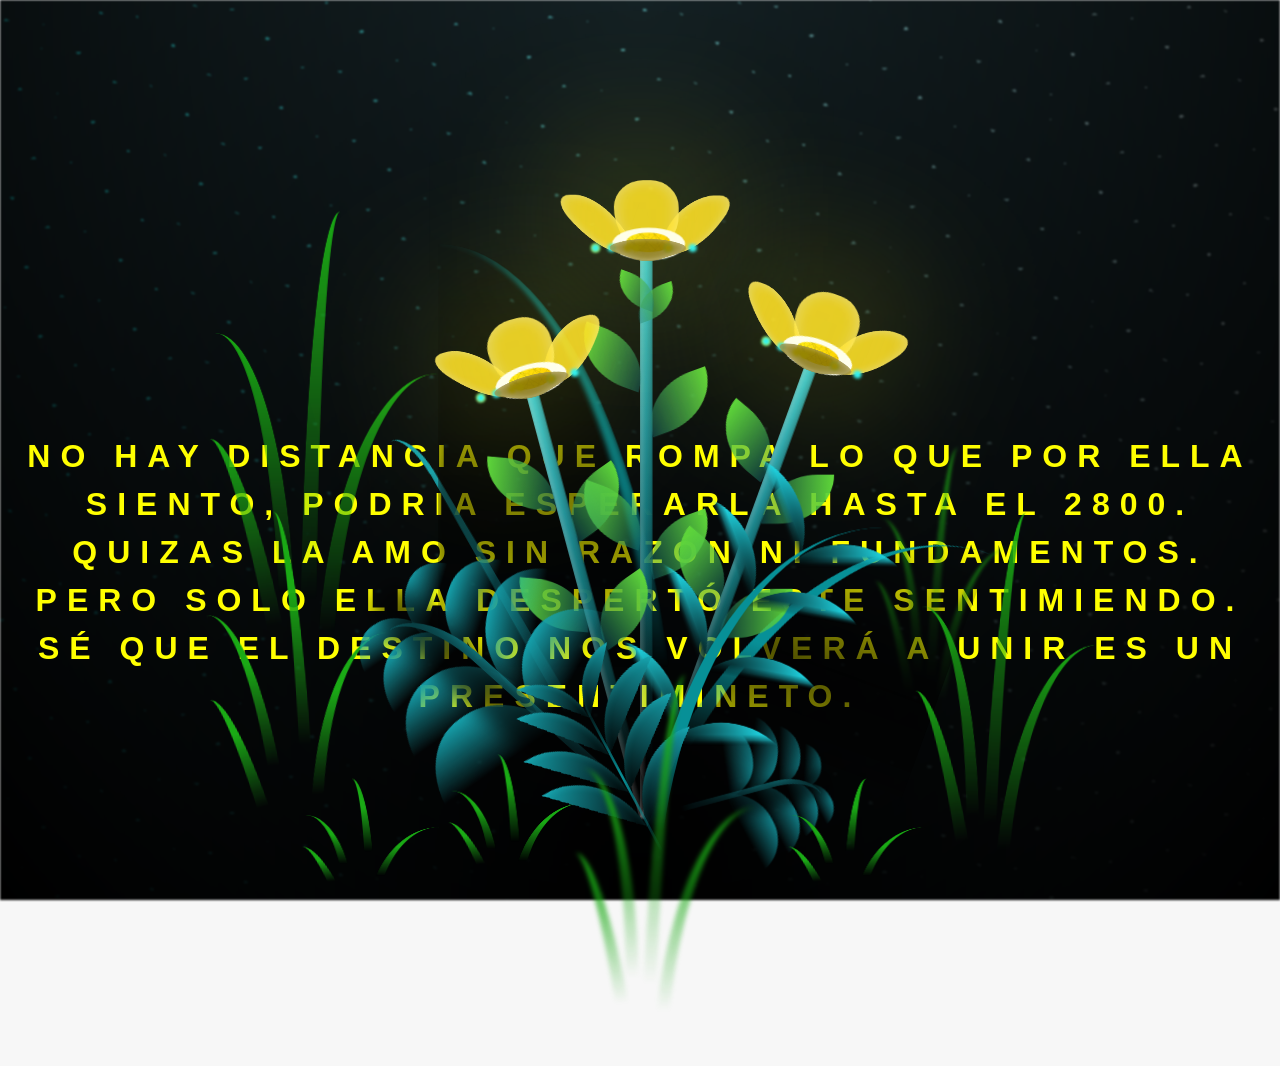
==== commit 6fc6cf11: "Add files via upload" ====
--- a/flower.html
+++ b/flower.html
@@ -9,13 +9,16 @@
     <title>Flower</title>
   </head>
   <body class="container">
-    <audio src="sound/Te Amo y Más.mp3" autoplay></audio>
+    <audio src="sound/piano.mp3" autoplay></audio>
     <div id="lyrics">
      
     </div>
-    <h1 class="titulo">Mi señorita Johanna  , este detalle es exclusivamente para ti
-      De tu novio Eduardo: Tus flores amarillas virtuales:3💛💛
-    Con mucho amor y cariño para ti, te amo ahsta el infinito y más allá💛💛</h1>
+    <h1 class="titulo">NO HAY DISTANCIA QUE ROMPA LO QUE POR ELLA SIENTO, PODRIA ESPERARLA HASTA EL 2800.
+      QUIZAS LA AMO SIN RAZÓN NI FUNDAMENTOS.
+      PERO SOLO ELLA DESPERTÓ ESTE SENTIMIENDO.
+      SÉ QUE EL DESTINO NOS VOLVERÁ A UNIR 
+      ES UN PRESENTIMINETO.
+      </h1>
   
     <div class="night"></div>
     <div class="flowers">
